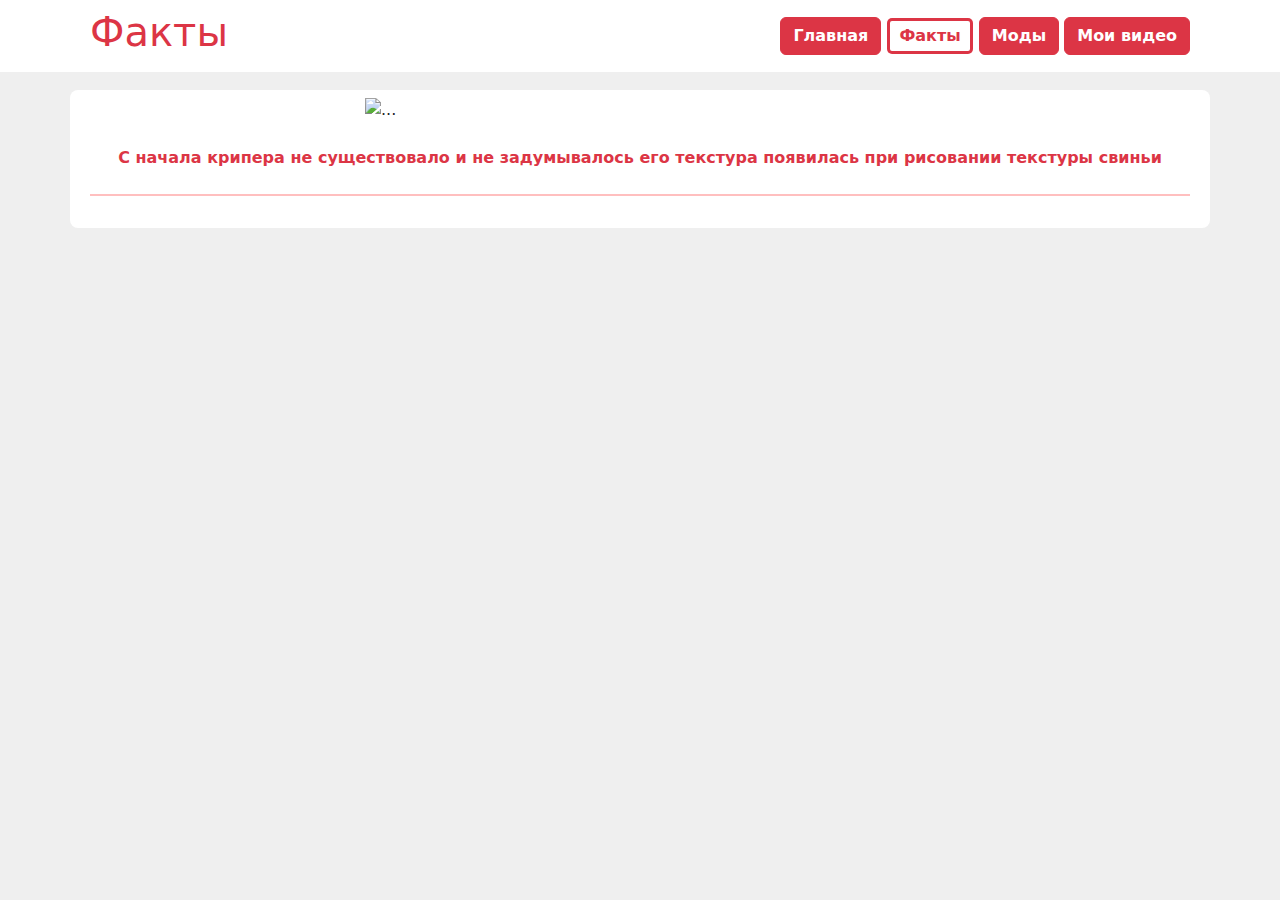
==== htmls/Fact.html @ 8c509efb "upgrade" ====
<!DOCTYPE html>
<html lang="en">

<head>
    <meta charset="UTF-8">
    <meta name="viewport" content="width=device-width, initial-scale=1.0">
    <title>Minecraft Fanat</title>
    <link rel="stylesheet" href="/css/bootstrap.css">
    <link rel="stylesheet" href="/css/style.css">
</head>

<body>
    <header class="header bg-white position-absolute top-0 w-100">
        <div class="container d-flex justify-content-between align-items-center py-2 small-p column">
            <h1 class="text-danger text-responsive fs">Факты</h1>
            <div class="header-buttons">
                <a href="/index.html" class="header-button btn btn-danger small-fs small-p fw-bold">Главная</a>
                <a href="/htmls/Fact.html" class="header-button btn special-btn small-fs small-p fw-bold">Факты</a>
                <a href="/htmls/mods.html" class="header-button btn btn-danger small-fs small-p fw-bold">Моды</a>
                <a href="/htmls/my_videos.html" class="header-button btn btn-danger small-fs small-p fw-bold">Мои видео</a>
            </div>
        </div>
    </header>
    <div class="container bg-white py-2 rounded-3 d-flex flex-column">
        <div class="column-2">
            <img class="w-50 mb-4" src="/img/creeper-pig.webp" alt="...">
            <span class="text-danger fw-bold">С начала крипера не существовало и не задумывалось его текстура появилась при рисовании текстуры свиньи</span>
        </div>
        <hr class="line-x my-4">
    </div>
    <script src="scripts/bootstrap.js"></script>
    <script src="scripts/script.js"></script>
</body>

</html>
---- css/style.css ----
body{background:rgb(239, 239, 239);padding-top:90px;}
*{margin:0;padding:0;box-sizing:border-box;}
.container{
margin:0 auto;padding:0 20px;
}
.special-btn{background:white;box-shadow:inset 0 0 0 3px #dc3545;color:#dc3545;font-weight:bold;}
.special-text{color:blue;font-style:italic;}
.column-2{display:flex;flex-direction:column;align-items:center;}
.line-x{background:red;width:100%;height:2px;border:none;}
.line-y{background:red;width:2px;height:100%;border:none;}
.margin-auto{margin-left:auto;margin-right:auto;}
.flex-wrap{display:flex;flex-wrap:wrap;}
.last-child{margin-bottom:0 !important;}
/* responsive */
@media screen and (max-width:750px) {
.fs{font-size:20px;}
.small-fs{font-size:13px;}
.small-p{padding:4px 6px;}
.small-mb{margin-bottom:20px !important;}
.small-m{margin:20px auto !important;}
.column{display:flex;flex-direction:column;}
}
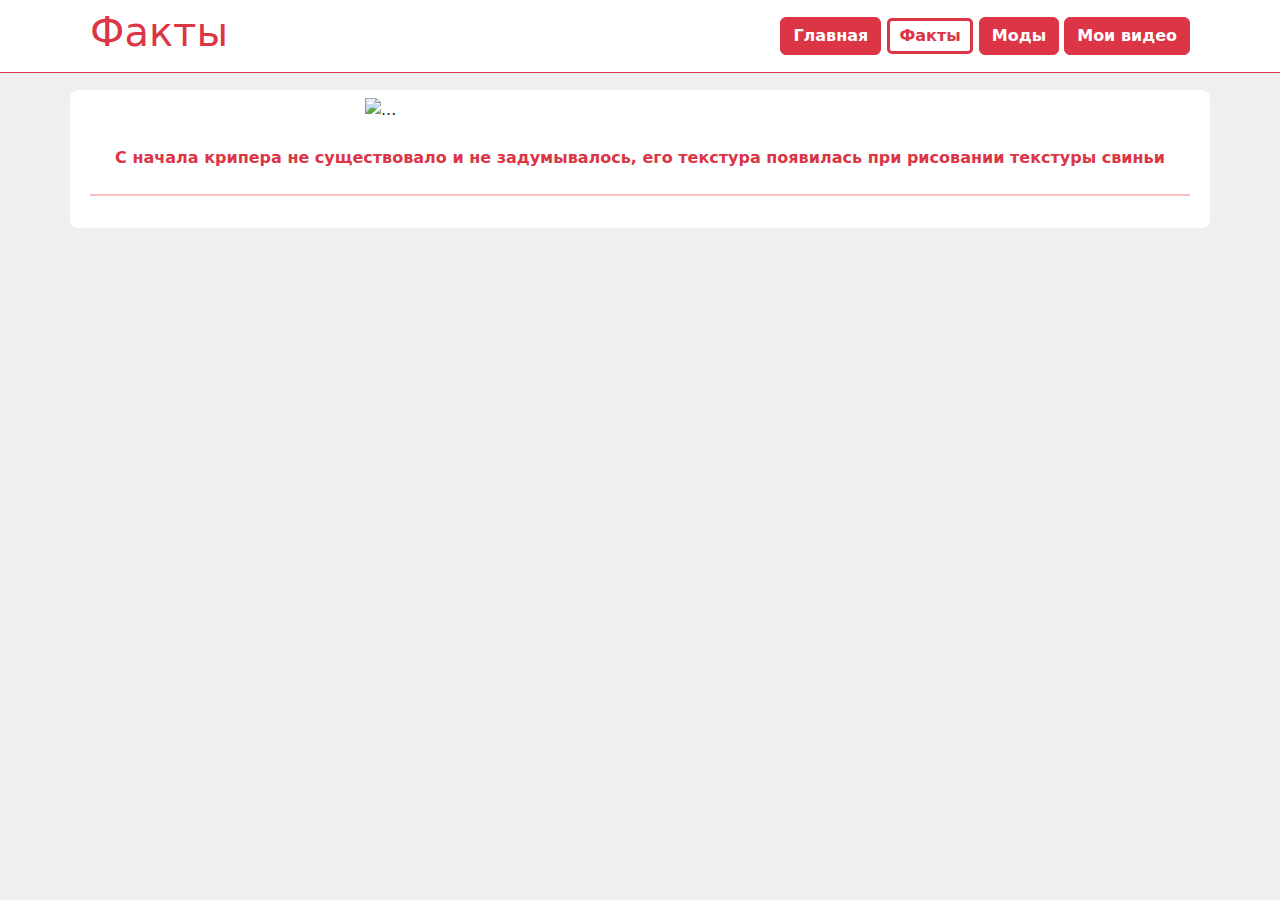
==== commit 5b636089: "responsive" ====
--- a/htmls/Fact.html
+++ b/htmls/Fact.html
@@ -10,7 +10,7 @@
 </head>
 
 <body>
-    <header class="header bg-white position-absolute top-0 w-100">
+    <header class="header bg-white position-fixed top-0 w-100 z-2 border-bottom">
         <div class="container d-flex justify-content-between align-items-center py-2 small-p column">
             <h1 class="text-danger text-responsive fs">Факты</h1>
             <div class="header-buttons">
@@ -24,7 +24,7 @@
     <div class="container bg-white py-2 rounded-3 d-flex flex-column">
         <div class="column-2">
             <img class="w-50 mb-4" src="/img/creeper-pig.webp" alt="...">
-            <span class="text-danger fw-bold">С начала крипера не существовало и не задумывалось его текстура появилась при рисовании текстуры свиньи</span>
+            <span class="text-danger fw-bold">С начала крипера не существовало и не задумывалось, его текстура появилась при рисовании текстуры свиньи</span>
         </div>
         <hr class="line-x my-4">
     </div>
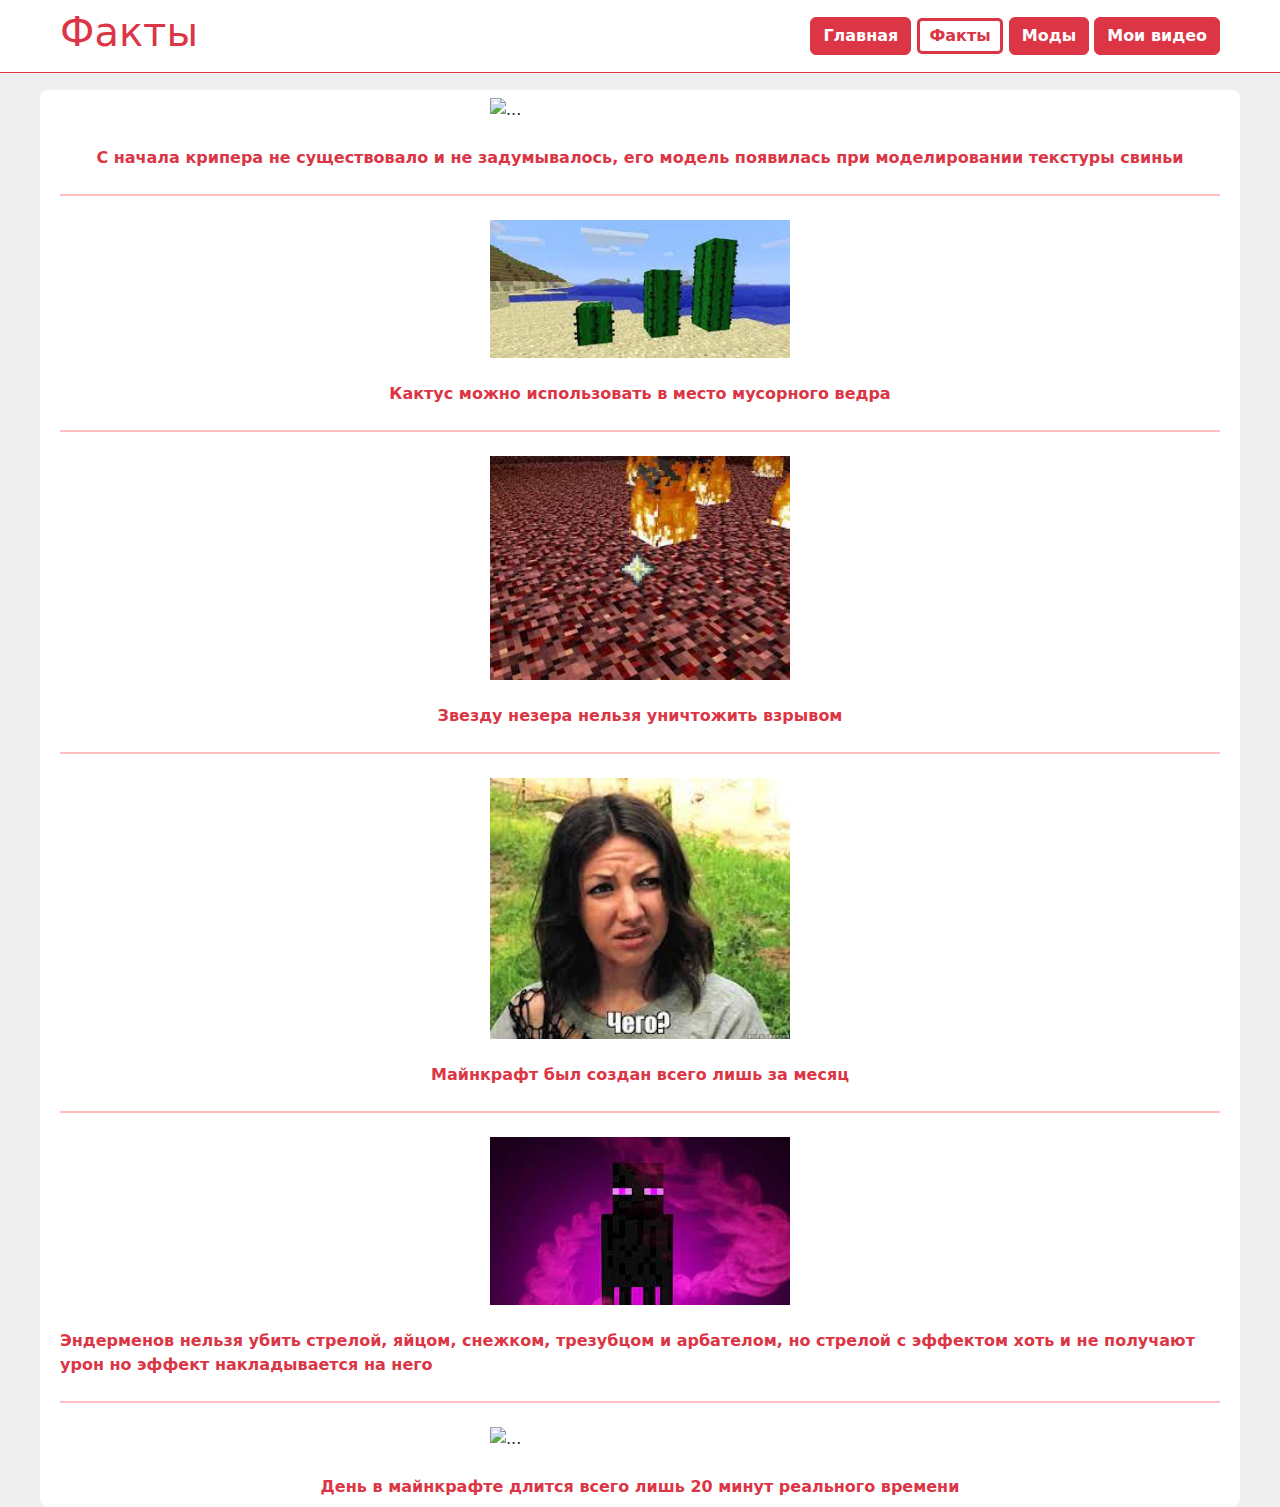
==== commit 86e79939: "facts" ====
--- a/htmls/Fact.html
+++ b/htmls/Fact.html
@@ -7,6 +7,7 @@
     <title>Minecraft Fanat</title>
     <link rel="stylesheet" href="/css/bootstrap.css">
     <link rel="stylesheet" href="/css/style.css">
+    <script src="//code.jivo.ru/widget/x2oe4OwtHz" async></script>
 </head>
 
 <body>
@@ -17,16 +18,54 @@
                 <a href="/index.html" class="header-button btn btn-danger small-fs small-p fw-bold">Главная</a>
                 <a href="/htmls/Fact.html" class="header-button btn special-btn small-fs small-p fw-bold">Факты</a>
                 <a href="/htmls/mods.html" class="header-button btn btn-danger small-fs small-p fw-bold">Моды</a>
-                <a href="/htmls/my_videos.html" class="header-button btn btn-danger small-fs small-p fw-bold">Мои видео</a>
+                <a href="/htmls/my_videos.html" class="header-button btn btn-danger small-fs small-p fw-bold">Мои
+                    видео</a>
             </div>
         </div>
     </header>
     <div class="container bg-white py-2 rounded-3 d-flex flex-column">
         <div class="column-2">
-            <img class="w-50 mb-4" src="/img/creeper-pig.webp" alt="...">
-            <span class="text-danger fw-bold">С начала крипера не существовало и не задумывалось, его текстура появилась при рисовании текстуры свиньи</span>
+            <img class="img mb-4" src="/img/creeper-pig.webp" alt="...">
+            <span class="text-danger fw-bold">С начала крипера не существовало и не задумывалось, его модель появилась
+                при моделировании текстуры свиньи</span>
         </div>
         <hr class="line-x my-4">
+        <div class="column-2">
+            <img class="img mb-4"
+                src="[data-uri]"
+                alt="...">
+            <span class="text-danger fw-bold">Кактус можно использовать в место мусорного ведра</span>
+        </div>
+        <hr class="line-x my-4">
+        <div class="column-2">
+            <img class="img mb-4"
+                src="[data-uri]"
+                alt="...">
+            <span class="text-danger fw-bold">Звезду незера нельзя уничтожить взрывом</span>
+        </div>
+        <hr class="line-x my-4">
+        <div class="column-2">
+            <img class="img mb-4"
+                src="[data-uri]"
+                alt="...">
+            <span class="text-danger fw-bold">Майнкрафт был создан всего лишь за месяц</span>
+        </div>
+        <hr class="line-x my-4">
+        <div class="column-2">
+            <img class="img mb-4"
+                src="[data-uri]"
+                alt="...">
+            <span class="text-danger fw-bold">Эндерменов нельзя убить стрелой, яйцом, снежком, трезубцом и арбателом, но
+                стрелой с эффектом хоть и не получают урон но эффект накладывается на него</span>
+        </div>
+        <hr class="line-x my-4">
+        <div class="column-2">
+            <img class="img mb-4"
+                src="https://encrypted-tbn0.gstatic.com/images?q=tbn:ANd9GcSl-5ZWf6ubwE_xhHN0uU7LpAqhZTCWa6duGA&usqp=CAU"
+                alt="...">
+            <span class="text-danger fw-bold">День в майнкрафте длится всего лишь 20 минут реального
+                времени</span>
+        </div>
     </div>
     <script src="scripts/bootstrap.js"></script>
     <script src="scripts/script.js"></script>
